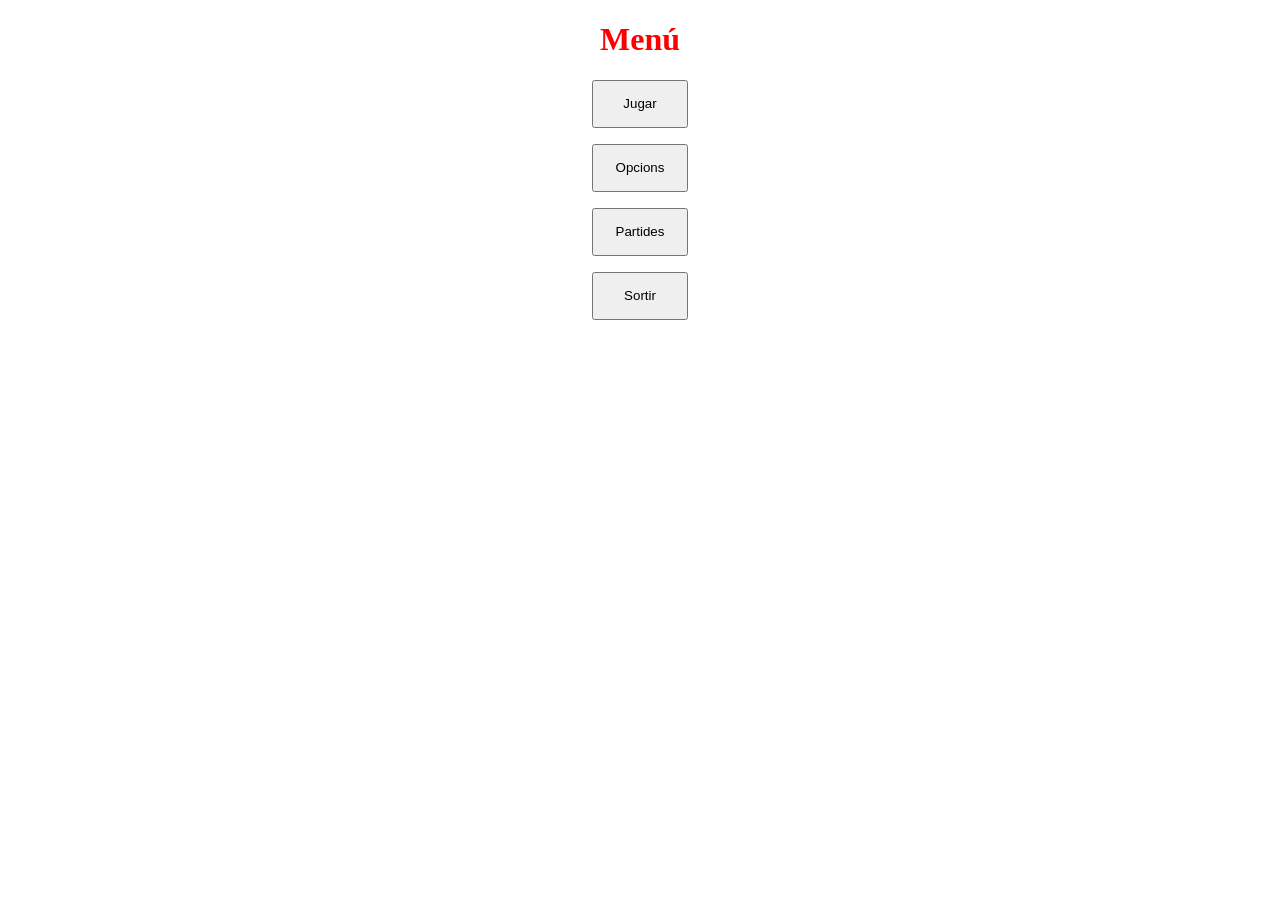
==== index.html @ c97091ce "Introducció 00: Menú del joc" ====
<!DOCTYPE html> 
<html>
	<head>
		<script src="./js/main.js"></script>
		<link rel="stylesheet" 
			href="./styles/main.css">
		<title> Memory - Menú </title>
	</head>
	<body>
		<h1 id="title">Menú</h1>
		<button id="play" class="center"> Jugar </button>
		<button id="options" class="center"> Opcions </button>
		<button id="saves" class="center"> Partides </button>
		<button id="exit" class="center"> Sortir </button>
	</body>
</html>
---- styles/main.css ----
#title, .center{
	display: block;
	margin-left: auto;
	margin-right: auto;
}

button.center{
	width: 6rem;
	height: 3rem;
	margin-top: 1rem;
}

#title{
	color:red;
	text-align: center;
}
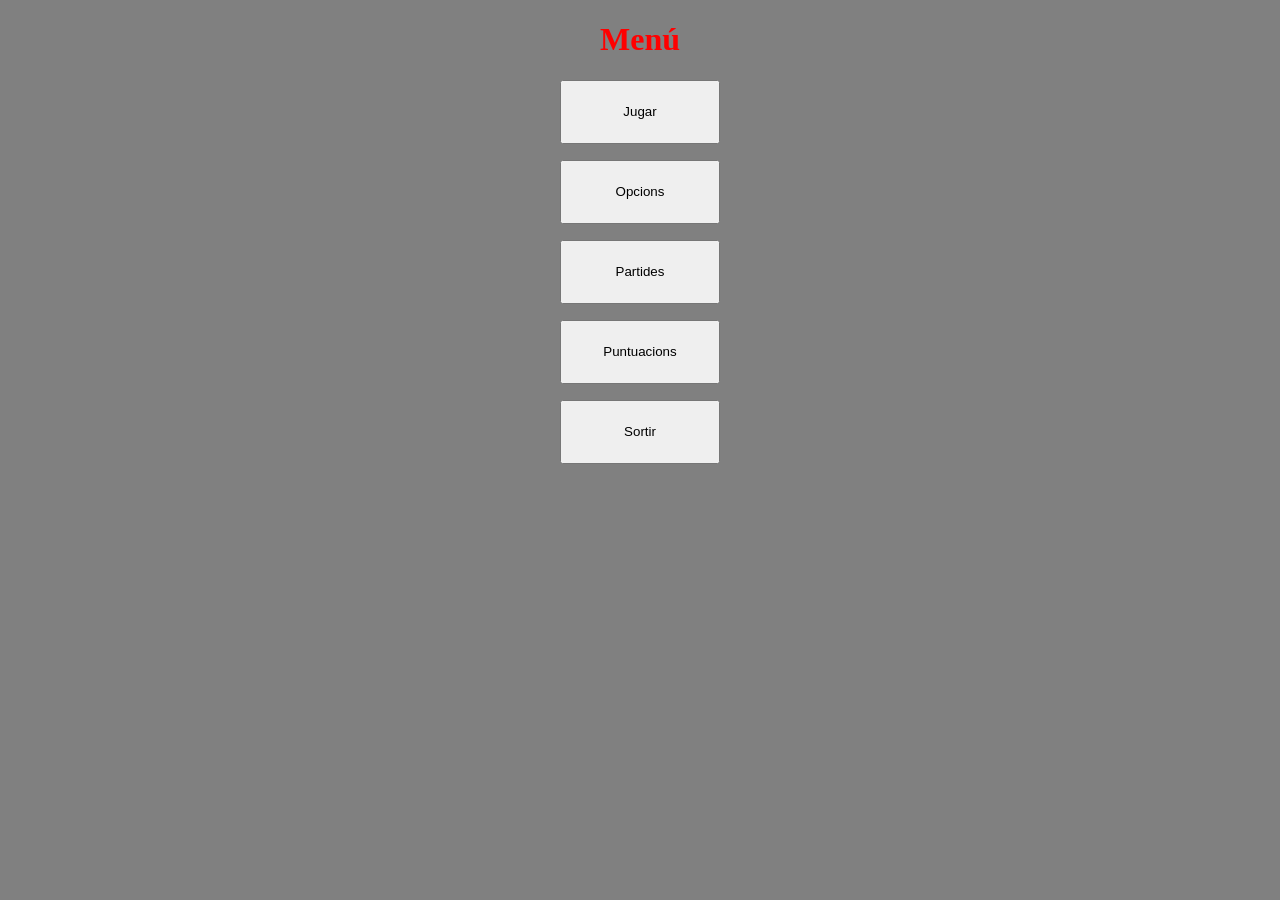
==== commit ac6a2b1b: "He afegit els modes de joc i he adaptat el menú d'opcions pels dos modes de joc. També he afegit el " ====
--- a/index.html
+++ b/index.html
@@ -8,9 +8,20 @@
 	</head>
 	<body>
 		<h1 id="title">Menú</h1>
-		<button id="play" class="center"> Jugar </button>
-		<button id="options" class="center"> Opcions </button>
-		<button id="saves" class="center"> Partides </button>
-		<button id="exit" class="center"> Sortir </button>
+		<div id="main-menu">
+			<button id="play" class="center"> Jugar </button>
+			<button id="options" class="center"> Opcions </button>
+			<button id="saves" class="center"> Partides </button>
+			<button id="scores" class="center"> Puntuacions </button>
+			<button id="exit" class="center"> Sortir </button>
+		</div>
+		
+		<div id="mode-selection" class="hidden">
+			<h2>Tria el mode de joc</h2>
+			<button id="mode1" class="center"> Mode 1: Nivell Únic </button>
+			<button id="mode2" class="center"> Mode 2: Infinit </button>
+			<button id="start-game" class="center"> JUGAR </button>
+			<button id="back-menu" class="center"> TORNAR </button>
+		</div>
 	</body>
 </html>
--- a/styles/main.css
+++ b/styles/main.css
@@ -5,12 +5,83 @@
 }
 
 button.center{
-	width: 6rem;
-	height: 3rem;
+	width: 10rem;
+	height: 4rem;
 	margin-top: 1rem;
+}
+
+button.center:hover {
+	background-color: lime;
+}
+
+button.center:active {
+    background-color: green;
 }
 
 #title{
 	color:red;
 	text-align: center;
+}
+
+#title:hover{
+	color:green;
+	text-align: center;
+}
+
+body{
+	background-color:gray;
+}
+
+#game {
+    display: flex;
+	flex-wrap: wrap;
+    justify-content: center;
+    gap: 15px;
+    max-width: 900px;
+    margin: 30px auto;
+}
+
+#game img {
+	display: block;
+    cursor: pointer;
+}
+
+#game img:hover {
+    transform: scale(1.05);
+}
+
+.hidden {
+	display: none;
+}
+
+#mode-selection h2 {
+	text-align: center;
+	color: white;
+}
+
+#back-menu {
+	background-color: #666;
+	color: white;
+}
+
+#back-menu:hover {
+	background-color: #555;
+}
+
+.selected {
+	border: 4px solid yellow;
+	background-color: #2c3e50 !important;
+	color: white;
+	transform: scale(1.1);
+}
+
+#start-game {
+	background-color: #27ae60;
+	color: white;
+	font-weight: bold;
+	margin-top: 2rem;
+}
+
+#start-game:hover {
+	background-color: #27ae60;
 }
